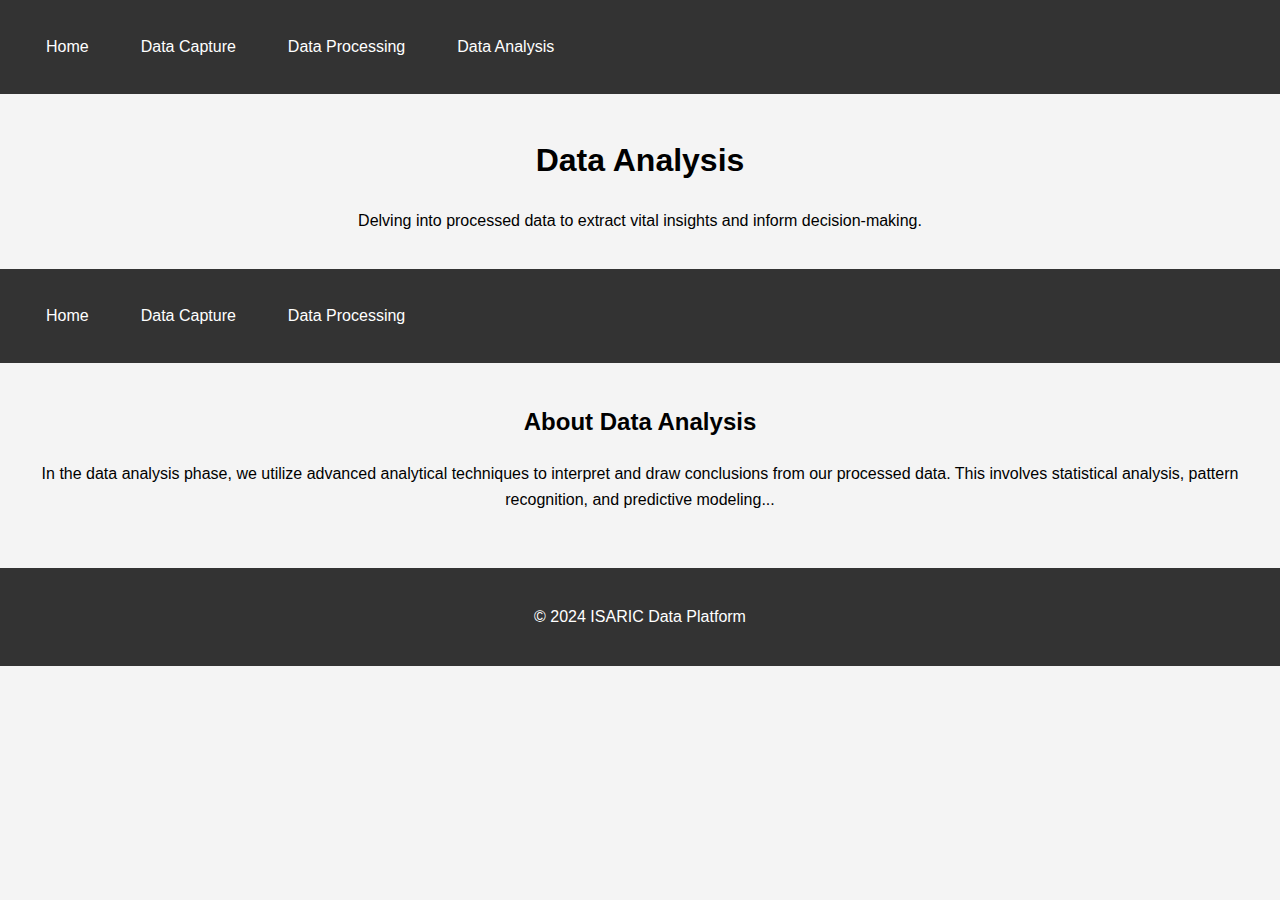
==== docs/data-analysis.html @ 74588c60 "interface changes" ====
<!DOCTYPE html>
<html lang="en">
<head>
    <meta charset="UTF-8">
    <title>Data Analysis - ISARIC Data Platform</title>
    <link rel="stylesheet" href="style.css">
</head>
<body>
    <nav>
        <ul>
            <li><a href="index.html">Home</a></li>
            <li><a href="data-capture.html">Data Capture</a></li>
            <li><a href="data-processing.html">Data Processing</a></li>
            <li><a href="data-analysis.html">Data Analysis</a></li>
        </ul>
    </nav>
    
    <header>
        <h1>Data Analysis</h1>
        <p>Delving into processed data to extract vital insights and inform decision-making.</p>
    </header>

    <nav>
        <ul>
            <li><a href="index.html">Home</a></li>
            <li><a href="data-capture.html">Data Capture</a></li>
            <li><a href="data-processing.html">Data Processing</a></li>
        </ul>
    </nav>

    <main>
        <section>
            <h2>About Data Analysis</h2>
            <p>In the data analysis phase, we utilize advanced analytical techniques to interpret and draw conclusions from our processed data. This involves statistical analysis, pattern recognition, and predictive modeling... </p>
            <!-- Elaborate on the tools, techniques, and outcomes of your data analysis process -->
        </section>
    </main>

    <footer>
        <p>&copy; 2024 ISARIC Data Platform</p>
    </footer>
</body>
</html>
---- docs/style.css ----
body {
    font-family: Arial, sans-serif;
    line-height: 1.6;
    margin: 0;
    padding: 0;
    background: #f4f4f4;
}

header, nav, main, footer {
    padding: 20px;
    text-align: center;
}

nav ul {
    list-style: none;
    padding: 0;
}

nav ul li {
    display: inline;
    margin: 0 10px;
}

a {
    text-decoration: none;
}

footer {
    background: #333;
    color: #fff;
    margin-top: 20px;
}

nav {
    background-color: #333;
    overflow: hidden;
}

nav ul {
    list-style-type: none;
    margin: 0;
    padding: 0;
}

nav ul li {
    float: left;
}

nav ul li a {
    display: block;
    color: white;
    text-align: center;
    padding: 14px 16px;
    text-decoration: none;
}

nav ul li a:hover {
    background-color: #ddd;
    color: black;
}
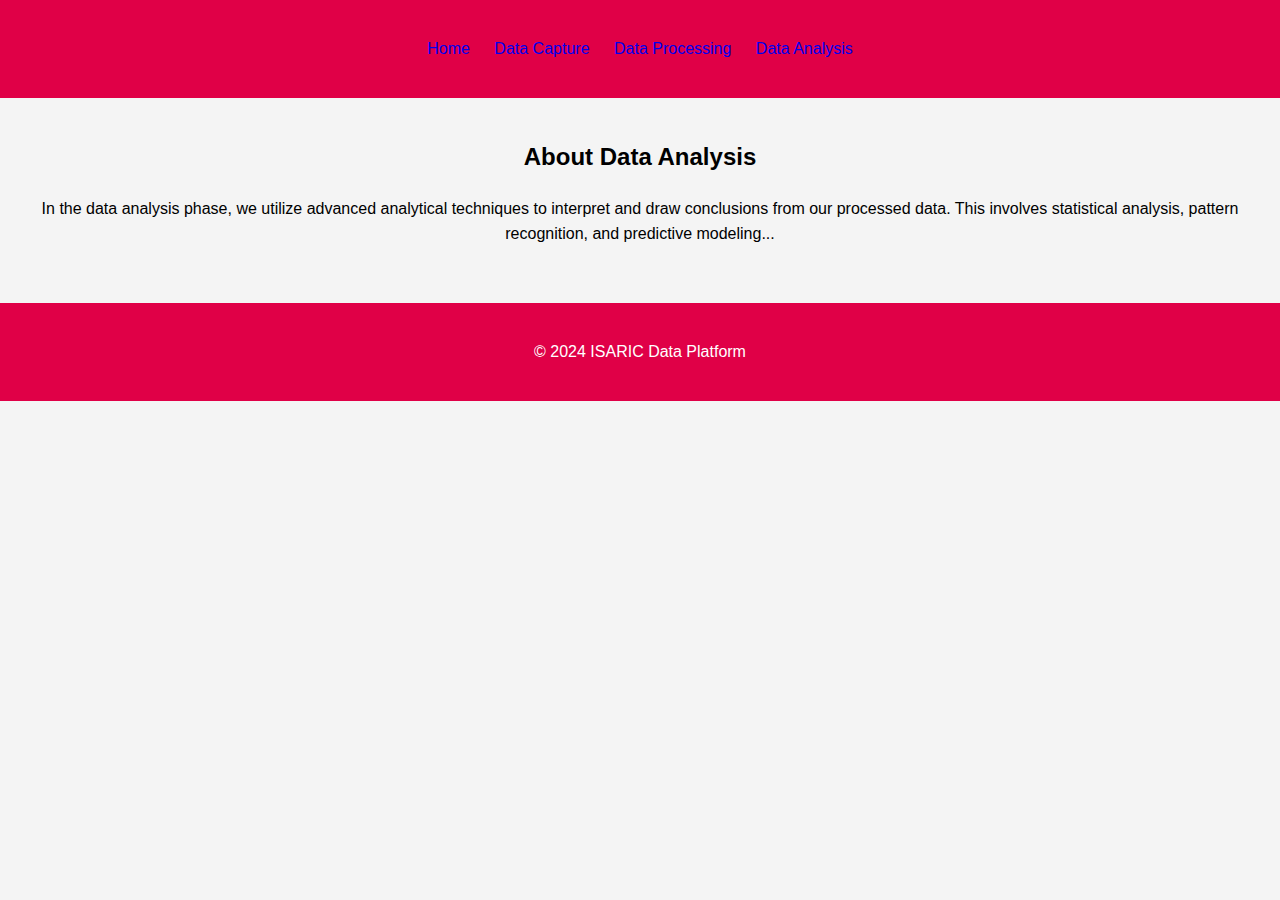
==== commit d4b65437: "remove nav from pages" ====
--- a/docs/data-analysis.html
+++ b/docs/data-analysis.html
@@ -15,18 +15,7 @@
         </ul>
     </nav>
     
-    <header>
-        <h1>Data Analysis</h1>
-        <p>Delving into processed data to extract vital insights and inform decision-making.</p>
-    </header>
 
-    <nav>
-        <ul>
-            <li><a href="index.html">Home</a></li>
-            <li><a href="data-capture.html">Data Capture</a></li>
-            <li><a href="data-processing.html">Data Processing</a></li>
-        </ul>
-    </nav>
 
     <main>
         <section>
--- a/docs/style.css
+++ b/docs/style.css
@@ -26,35 +26,13 @@
 }
 
 footer {
-    background: #333;
+    background: #e00047;
     color: #fff;
     margin-top: 20px;
 }
 
 nav {
-    background-color: #333;
+    background: #e00047;
     overflow: hidden;
 }
 
-nav ul {
-    list-style-type: none;
-    margin: 0;
-    padding: 0;
-}
-
-nav ul li {
-    float: left;
-}
-
-nav ul li a {
-    display: block;
-    color: white;
-    text-align: center;
-    padding: 14px 16px;
-    text-decoration: none;
-}
-
-nav ul li a:hover {
-    background-color: #ddd;
-    color: black;
-}
